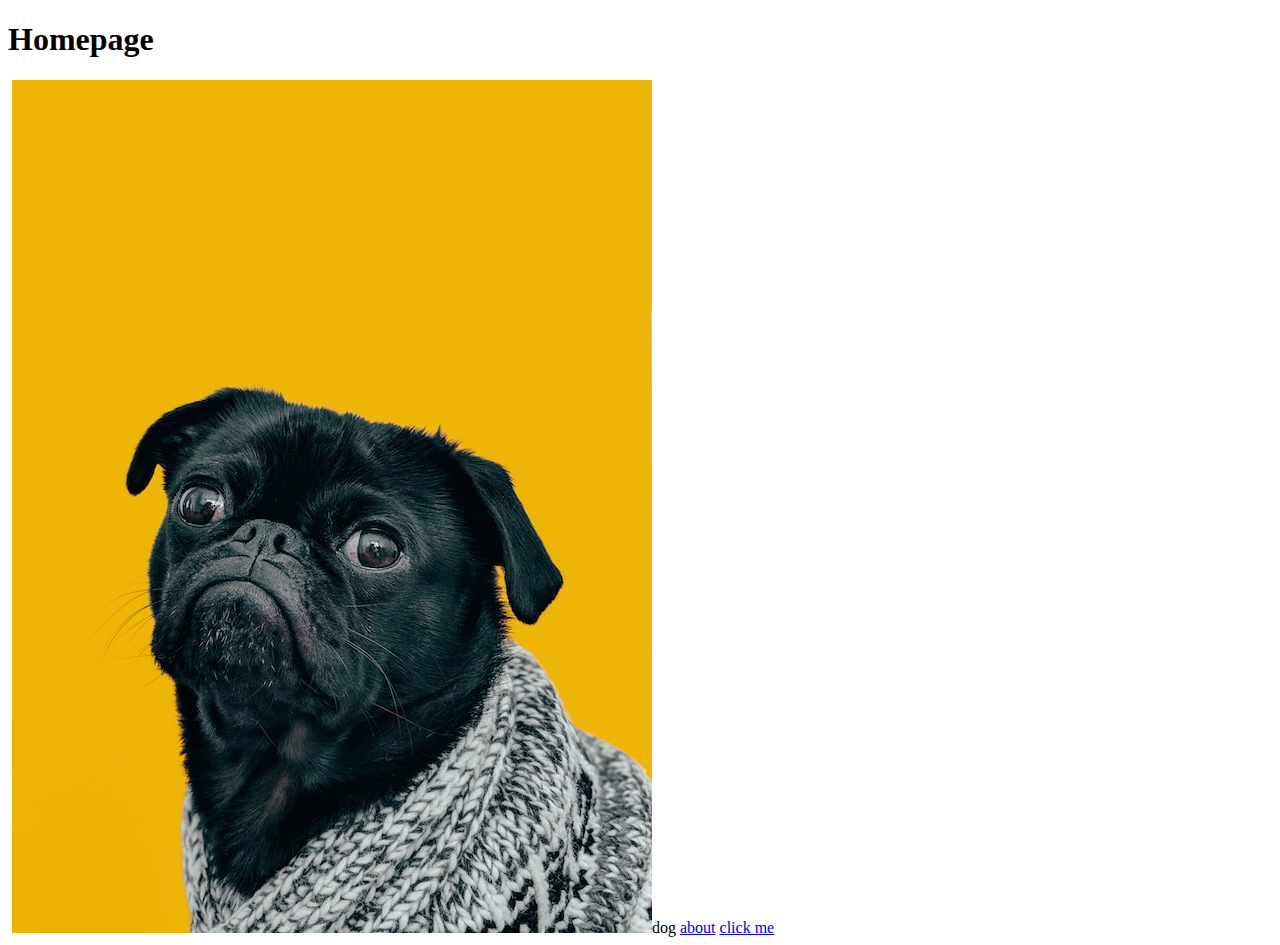
==== index.html @ 29e77e37 "basic html starter project odin" ====
<!DOCTYPE html>
<html>
    <head>
        <meta charset ="UTF-8">
        <title>Second Webpage!!!</title>
    </head>
    <h1>Homepage</h1>
    <img src="https://www.theodinproject.com/mstile-310x310.png" alt=""></img>
    <img src="./images/dog.jpg" alt="">dog</img>
    <a href="./pages/about.html">about</a>
    <a href= "https://www.theodinproject.com/about">click me</a>
    <body>

    </body>
</html>
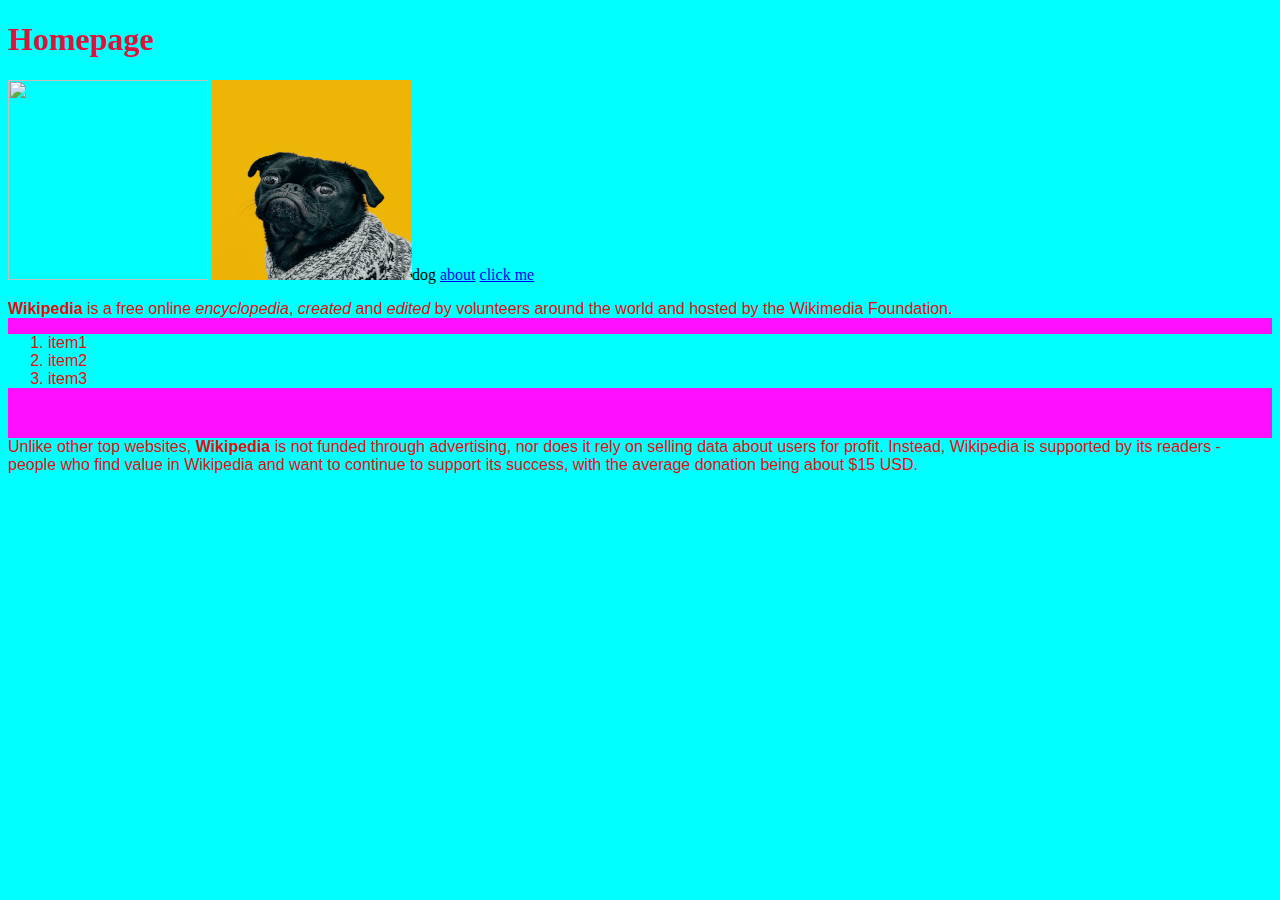
==== commit c3e4ec56: "added css and images" ====
--- a/index.html
+++ b/index.html
@@ -3,12 +3,28 @@
     <head>
         <meta charset ="UTF-8">
         <title>Second Webpage!!!</title>
+        <link rel="stylesheet" href="styles.css"></link>
     </head>
-    <h1>Homepage</h1>
-    <img src="https://www.theodinproject.com/mstile-310x310.png" alt=""></img>
-    <img src="./images/dog.jpg" alt="">dog</img>
-    <a href="./pages/about.html">about</a>
-    <a href= "https://www.theodinproject.com/about">click me</a>
+    <h1 class="heading">Homepage</h1>
+    <div class="first">
+        <img src="https://www.theodinproject.com/mstile-310x310.png" alt="" class="logo"></img>
+        <img src="./images/dog.jpg" alt="" class="dog">dog</img>
+        <a href="./pages/about.html">about</a>
+        <a href= "https://www.theodinproject.com/about">click me</a>
+    </div>
+
+    <div class="second" style="color:rgb(228, 13, 13); background-color:rgb(255, 15, 255);font-family: Verdana, Geneva, Tahoma, sans-serif;">
+        <p><strong>Wikipedia</strong> is a free online <em>encyclopedia</em>, <em>created</em> and <em>edited</em> by volunteers around the world and hosted by the Wikimedia Foundation.</p>
+        <ol>
+            <li>item1</li>
+            <li>item2</li>
+            <li>item3</li>
+        </ol>
+        <br>
+        <p>
+            Unlike other top websites, <strong>Wikipedia</strong> is not funded through advertising, nor does it rely on selling data about users for profit. Instead, Wikipedia is supported by its readers - people who find value in Wikipedia and want to continue to support its success, with the average donation being about $15 USD.</p>
+    </div>
+    
     <body>
 
     </body>
--- a/styles.css
+++ b/styles.css
@@ -0,0 +1,25 @@
+* {
+    background-color: aqua;
+}
+
+.heading {
+    color: crimson;
+}
+
+.logo {
+    height: 200px;
+    width: 200px;
+}
+
+.dog {
+    height: 200px;
+    width: 200px;
+}
+
+/* .second {
+    color: darkmagenta;
+} */
+
+/* p {
+    color: rgb(43, 231, 18);
+} */